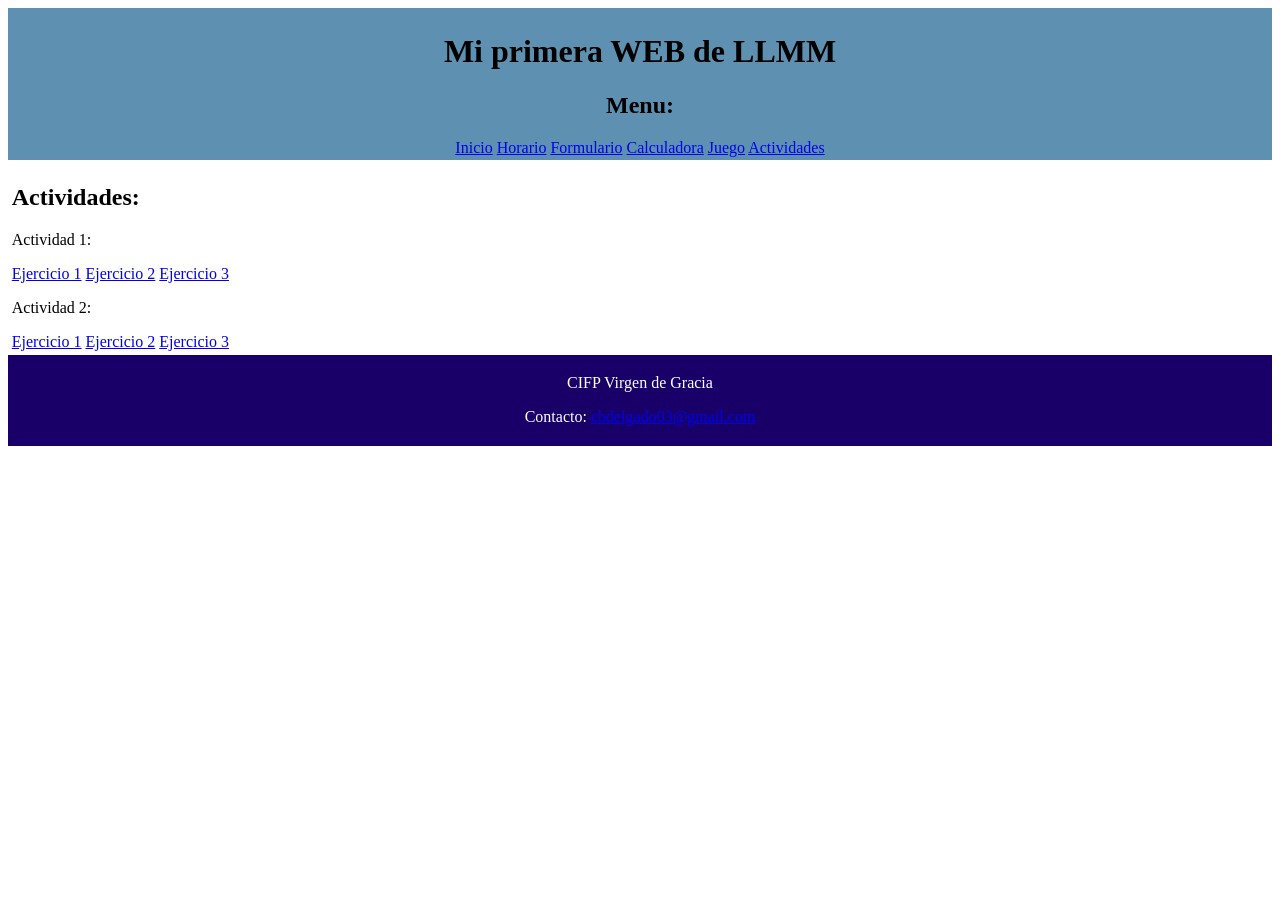
==== actividades.html @ bb541c31 "Cambio" ====
<!DOCTYPE html>

<html lang="es">
	<head>
		<meta charset="UTF-8"/>
		<title>Actividades</title>
		<link rel="stylesheet" href="css/style.css">
	</head>

    <body>
        <header>
			<h1>Mi primera WEB de LLMM</h1>
                <h2>Menu:</h2>
                <nav>
                    <a href="index.html">Inicio</a>
                    <a href="horario.html">Horario</a>
                    <a href="formulario.html">Formulario</a>
                    <a href="calculadora.html">Calculadora</a>
                    <a href="piedra, papel o tijera.html">Juego</a>
                    <a href="actividades.html">Actividades</a>
                </nav>
		</header>

        <main>
            <h2>Actividades:</h2>
            <nav>
                <p>Actividad 1:</p>
                <a href="actividad-1/Ejercicio_1.html">Ejercicio 1</a>
                <a href="actividad-1/Ejercicio_2.html">Ejercicio 2</a>
                <a href="actividad-1/Ejercicio_3.html">Ejercicio 3</a>
                
                <p>Actividad 2:</p>
                <a href="actividad-2/Ejercicio_1.html">Ejercicio 1</a>
                <a href="actividad-2/Ejercicio_2.html">Ejercicio 2</a>
                <a href="actividad-2/Ejercicio_3.html">Ejercicio 3</a>
            </nav>
        </main>

        <footer>
            <p>CIFP Virgen de Gracia</p>
            <p>
                Contacto:
                <a href="cbdelgado03@gmail.com">cbdelgado03@gmail.com</a>
            </p>
        </footer>
        
    </body>

</html>
---- css/style.css ----
header{
    background-color: rgb(94, 145, 177);
    padding: 1mm;
    color: black;
    text-align: center;
    font-family: Cambria, Cochin, Georgia, Times, 'Arial', serif;
}

main{
    background-color: rgb(255, 255, 255);
    padding: 1mm;
    color: black;
    text-align: left;
    font-family: Cambria, Cochin, Georgia, Times, 'Arial', serif;
}

footer{
    background-color: rgb(25, 0, 105);
    padding: 1mm;
    color: white;
    text-align: center;
    font-family: Cambria, Cochin, Georgia, Times, 'Arial', serif;
}

table{
    width: 100%;
    border-collapse: collapse;
}

thead{
    background-color: black;
    color: white;
    font-family: Cambria, Cochin, Georgia, Times, 'Times New Roman', serif;
}

td{
    border: 1px solid #ddd;
    padding: 8px;
    text-align: center;
}

th{
    border: 1px solid #ddd;
    padding: 8px;
    text-align: center;
    background-color: black;
    color: white;
}

.bbdd{background-color: rgb(21, 255, 0);}
.si{background-color: brown;}
.llmm{background-color: rgb(255, 0, 89);}
.ipe{background-color: rgb(255, 153, 0);}
.prog{background-color: rgb(0, 58, 185);}
.ed{background-color: rgb(182, 81, 3);}
.ingles{background-color: rgb(255, 0, 85);}
.pi{background-color: rgb(32, 138, 0);}
.dig{background-color: rgb(0, 166, 255);}
.sos{background-color: yellow;}
.recreo{background-color: white;}
.lunes{background-color: rgb(255, 0, 0);}
.martes{background-color: rgb(0, 26, 255);}
.miercoles{background-color: rgb(2, 164, 34);}
.jueves{background-color: rgb(255, 191, 0);}
.viernes{background-color: rgb(255, 36, 142);}
.hora{background-color: rgb(46, 194, 85);}
.recreo{background-color: rgb(103, 39, 205);}
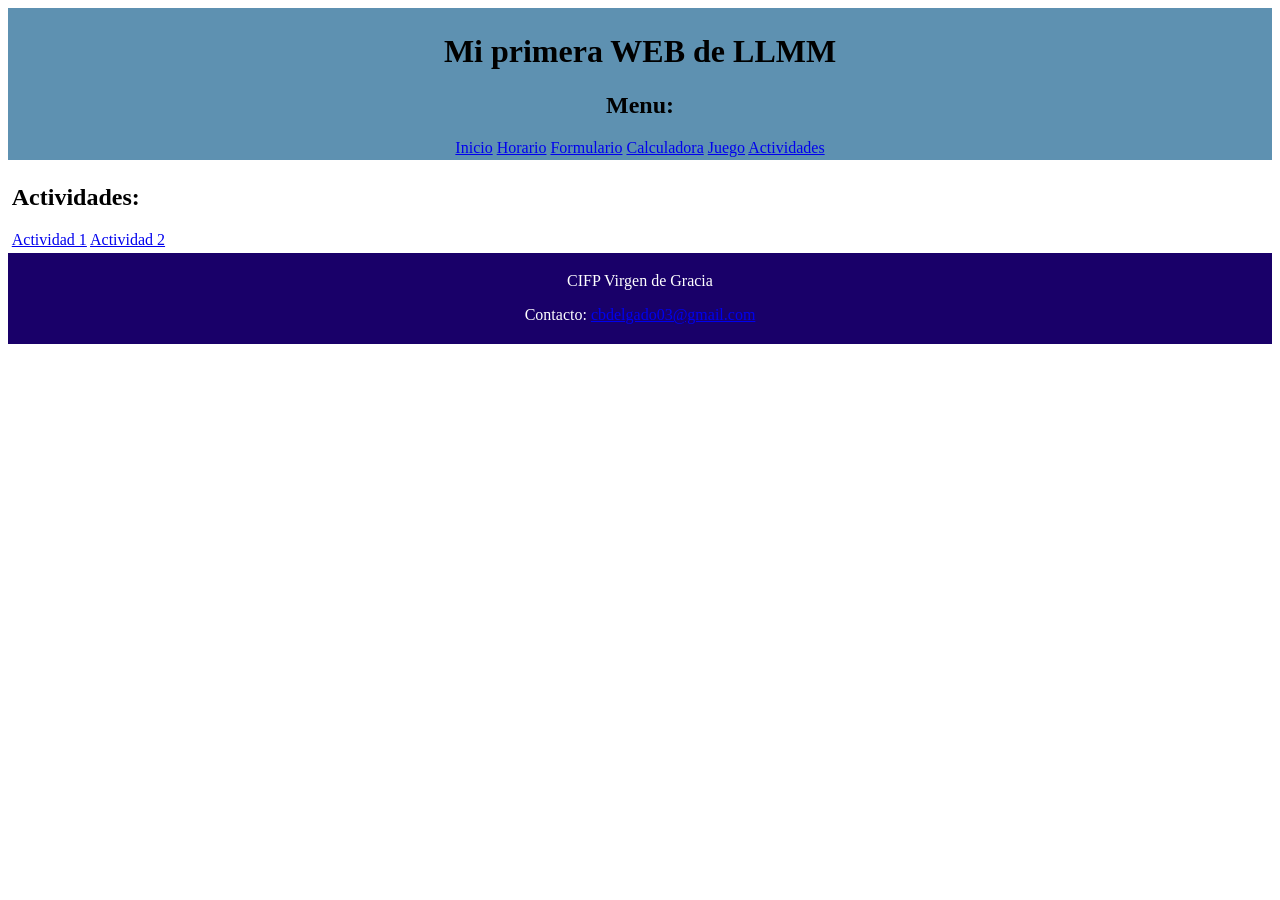
==== commit cfc6c4de: "Cambio" ====
--- a/actividades.html
+++ b/actividades.html
@@ -24,15 +24,8 @@
         <main>
             <h2>Actividades:</h2>
             <nav>
-                <p>Actividad 1:</p>
-                <a href="actividad-1/Ejercicio_1.html">Ejercicio 1</a>
-                <a href="actividad-1/Ejercicio_2.html">Ejercicio 2</a>
-                <a href="actividad-1/Ejercicio_3.html">Ejercicio 3</a>
-                
-                <p>Actividad 2:</p>
-                <a href="actividad-2/Ejercicio_1.html">Ejercicio 1</a>
-                <a href="actividad-2/Ejercicio_2.html">Ejercicio 2</a>
-                <a href="actividad-2/Ejercicio_3.html">Ejercicio 3</a>
+                <a href="actividad-1/index.html">Actividad 1</a>
+                <a href="actividad-2/index.html">Actividad 2</a>
             </nav>
         </main>
 
@@ -43,7 +36,7 @@
                 <a href="cbdelgado03@gmail.com">cbdelgado03@gmail.com</a>
             </p>
         </footer>
-        
+
     </body>
 
 </html>
